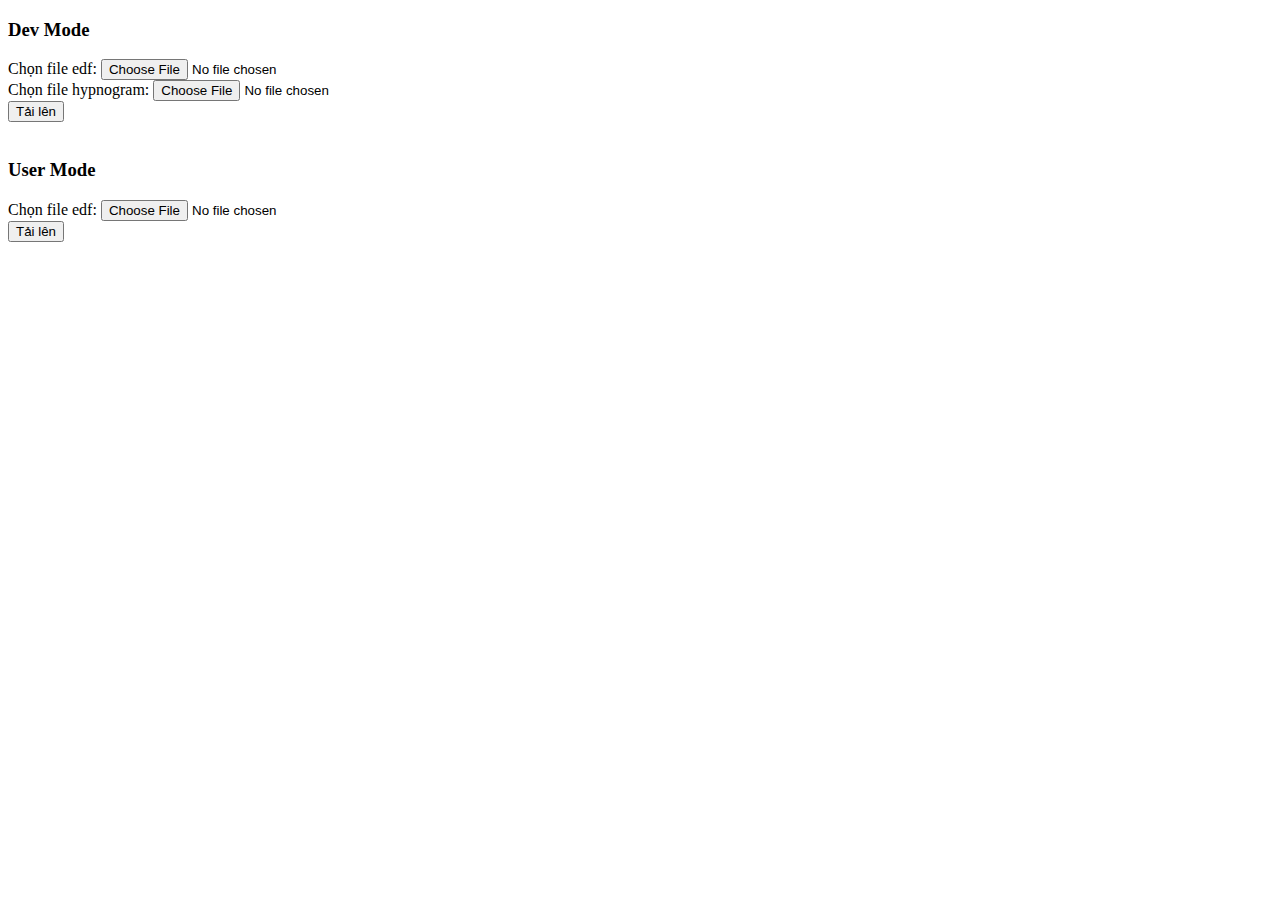
==== template/index.html @ adf44685 "add dev user html" ====
<!DOCTYPE html>
<html>
<head>
	<title>Tải file EDF</title>
</head>
<body>
  <div>
  <h3>Dev Mode</h3>
  <form action="/evaluate" method="POST" enctype="multipart/form-data">
    <label for="edf_file1">Chọn file edf:</label>
    <input type="file" id="edf_file1" name="file">
    <br>
    <label for="edf_file2">Chọn file hypnogram:</label>
    <input type="file" id="edf_file2" name="file">
    <br>
    <input type="submit" value="Tải lên">
  </form>
  <br>
  <h3>User Mode</h3>
  <form action="/predict" method="POST" enctype="multipart/form-data">
    <label for="edf_file1">Chọn file edf:</label>
    <input type="file" id="edf_file1" name="file">
    <br>
    <input type="submit" value="Tải lên">
  </form>
     <br>
   <br>
   <br>
   <br>
  </div>
</body>
</html>
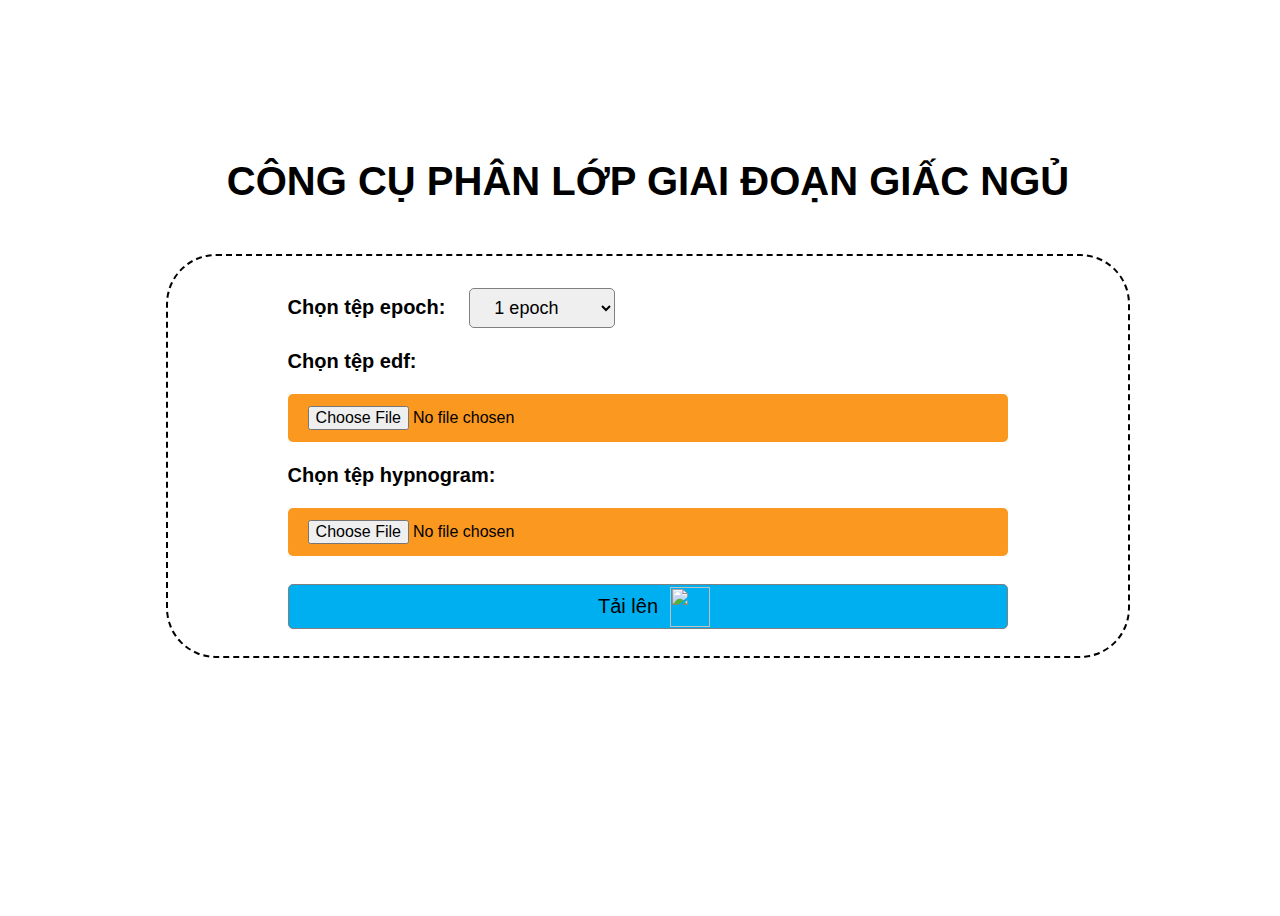
==== commit 7cc0e343: "trang" ====
--- a/template/index.html
+++ b/template/index.html
@@ -1,32 +1,136 @@
 <!DOCTYPE html>
-<html>
+<html lang="en">
+
 <head>
-	<title>Tải file EDF</title>
+  <meta charset="UTF-8">
+  <title>Sleep Stage Classification</title>
+  <link rel="stylesheet" href="style.css">
+  <style>
+    body {
+      width: 100%;
+      height: 100vh;
+      display: flex;
+      align-items: center;
+      justify-content: center;
+      flex-direction: column;
+    }
+
+    h1 {
+      font-family:'Segoe UI', Tahoma, Geneva, Verdana, sans-serif;
+      font-size: 40px;
+      margin-top: -100px;
+      margin-bottom: 50px;
+    }
+
+    .home {
+      width: 760px;
+      height: 360px;
+      border-radius: 50px;
+      padding: 20px 100px 20px;
+      border: 2px dashed black;
+      display: flex;
+      align-items: center;
+      justify-content: center;
+      flex-direction: row;
+    }
+
+    form {
+      position: relative;
+    }
+
+    select {
+        padding: 8px 20px;
+        margin: 8px 0px;
+        box-sizing: border-box;
+        font-size: 18px;
+        border-radius: 5px;
+        border: solid 1px gray;
+    }
+
+    option {
+        padding: 8px 10px;
+        margin: 8px 0px;
+        box-sizing: border-box;
+        font-size: 18px;
+    }
+
+    label {
+      font-family: 'Segoe UI', Tahoma, Geneva, Verdana, sans-serif;
+      font-weight: 600;
+      font-size: 20px;
+      color: black;
+      margin: 0;
+      padding: 0;
+      line-height: 50px;
+      margin-right: 20px;
+    }
+
+    input[type="file"] {
+      width: 100%;
+      padding: 12px 20px;
+      margin: 8px 0;
+      box-sizing: border-box;
+      background-color:rgb(251, 152, 31);
+      border-radius: 5px;
+      cursor: pointer;
+      font-size: 16px;
+    }
+
+    input[type="submit"] {
+      width: 100%;
+      padding: 10px 20px;
+      margin: 20px 0;
+      box-sizing: border-box;
+      background-color:#00aff0;
+      padding-right: 60px;
+      border-radius: 5px;
+      font-size: 20px;
+      cursor: pointer;
+      border: solid 1px gray;
+    }
+
+    p {
+      font-family: 'Segoe UI', Tahoma, Geneva, Verdana, sans-serif;
+      font-weight: 600;
+      font-size: 30px;
+      color: black;
+      margin: 0;
+      padding: 0;
+    }
+
+    img {
+      position: absolute;
+      width: 40px;
+      height: 40px;
+      top: 84%;
+      left: 53%;
+      cursor: pointer;
+      z-index: 2;
+    }
+  </style>
 </head>
+
 <body>
-  <div>
-  <h3>Dev Mode</h3>
-  <form action="/evaluate" method="POST" enctype="multipart/form-data">
-    <label for="edf_file1">Chọn file edf:</label>
-    <input type="file" id="edf_file1" name="file">
-    <br>
-    <label for="edf_file2">Chọn file hypnogram:</label>
-    <input type="file" id="edf_file2" name="file">
-    <br>
-    <input type="submit" value="Tải lên">
-  </form>
-  <br>
-  <h3>User Mode</h3>
-  <form action="/predict" method="POST" enctype="multipart/form-data">
-    <label for="edf_file1">Chọn file edf:</label>
-    <input type="file" id="edf_file1" name="file">
-    <br>
-    <input type="submit" value="Tải lên">
-  </form>
-     <br>
-   <br>
-   <br>
-   <br>
+  <h1>CÔNG CỤ PHÂN LỚP GIAI ĐOẠN GIẤC NGỦ</h1>
+  <div class="home">
+    <form action="/evaluate" method="POST" enctype="multipart/form-data">
+      <br>
+      <label for="epoch_file">Chọn tệp epoch:</label>
+      <select name="epoch_file" id="epoch_file">
+        <option value="1">1 epoch</option>
+        <option value="10">10 epochs</option>
+        <option value="20">20 epochs</option>
+      </select>
+      <br>
+      <label for="edf_file1">Chọn tệp edf:</label>
+      <input class="input_edf" type="file" id="edf_file1" name="file">
+      <br>
+      <label for="edf_file2">Chọn tệp hypnogram:</label>
+      <input class="input_hyn" type="file" id="edf_file2" name="file">
+      <input type="submit" value="Tải lên">
+      <img src="./template/upload.png" alt="" />
+    </form>
   </div>
 </body>
+
 </html>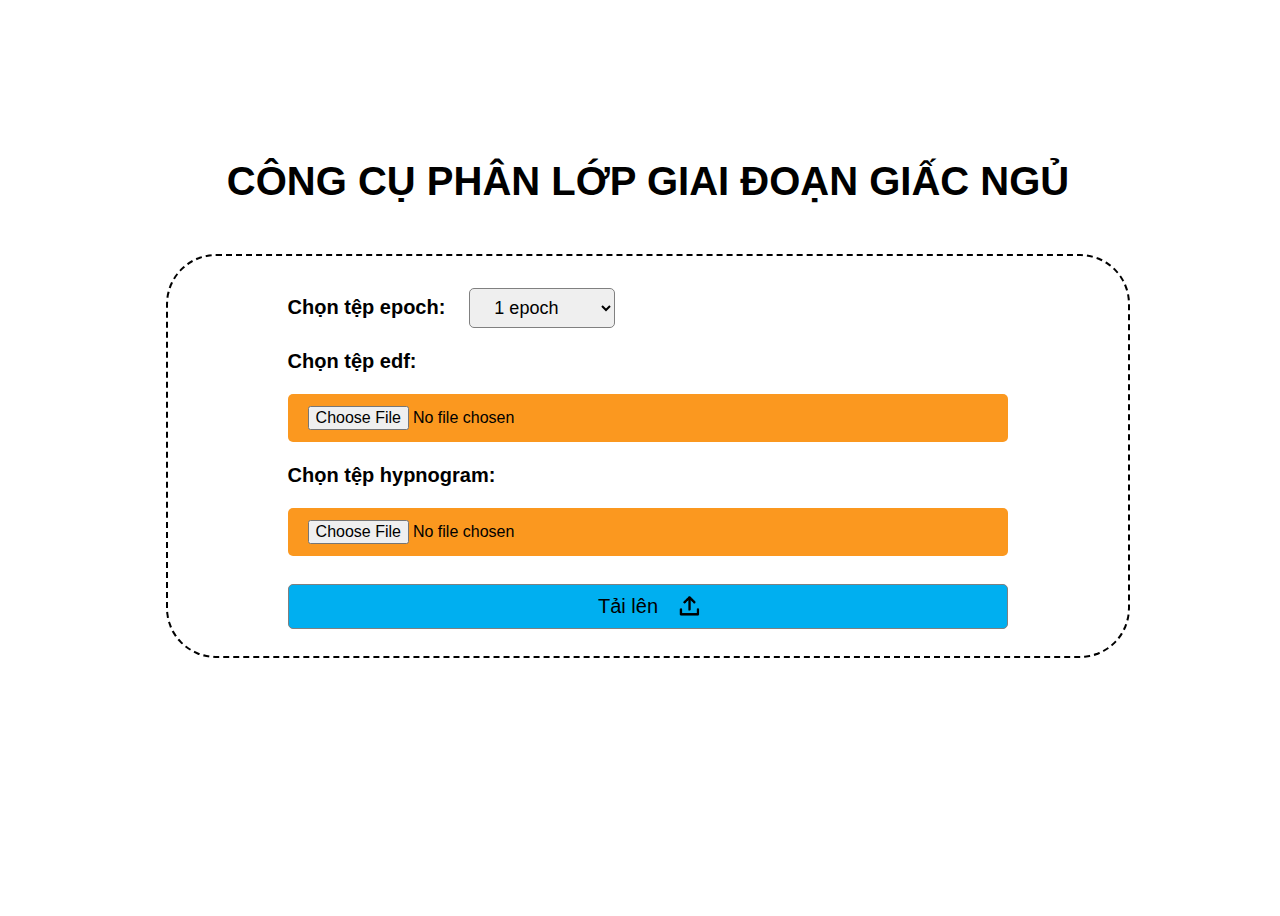
==== commit 7d2cf0a3: "add many htmls" ====
--- a/template/index.html
+++ b/template/index.html
@@ -16,7 +16,7 @@
     }
 
     h1 {
-      font-family:'Segoe UI', Tahoma, Geneva, Verdana, sans-serif;
+      font-family: 'Segoe UI', Tahoma, Geneva, Verdana, sans-serif;
       font-size: 40px;
       margin-top: -100px;
       margin-bottom: 50px;
@@ -39,19 +39,19 @@
     }
 
     select {
-        padding: 8px 20px;
-        margin: 8px 0px;
-        box-sizing: border-box;
-        font-size: 18px;
-        border-radius: 5px;
-        border: solid 1px gray;
+      padding: 8px 20px;
+      margin: 8px 0px;
+      box-sizing: border-box;
+      font-size: 18px;
+      border-radius: 5px;
+      border: solid 1px gray;
     }
 
     option {
-        padding: 8px 10px;
-        margin: 8px 0px;
-        box-sizing: border-box;
-        font-size: 18px;
+      padding: 8px 10px;
+      margin: 8px 0px;
+      box-sizing: border-box;
+      font-size: 18px;
     }
 
     label {
@@ -70,7 +70,7 @@
       padding: 12px 20px;
       margin: 8px 0;
       box-sizing: border-box;
-      background-color:rgb(251, 152, 31);
+      background-color: rgb(251, 152, 31);
       border-radius: 5px;
       cursor: pointer;
       font-size: 16px;
@@ -81,7 +81,7 @@
       padding: 10px 20px;
       margin: 20px 0;
       box-sizing: border-box;
-      background-color:#00aff0;
+      background-color: #00aff0;
       padding-right: 60px;
       border-radius: 5px;
       font-size: 20px;
@@ -105,7 +105,6 @@
       top: 84%;
       left: 53%;
       cursor: pointer;
-      z-index: 2;
     }
   </style>
 </head>
@@ -128,7 +127,7 @@
       <label for="edf_file2">Chọn tệp hypnogram:</label>
       <input class="input_hyn" type="file" id="edf_file2" name="file">
       <input type="submit" value="Tải lên">
-      <img src="./template/upload.png" alt="" />
+      <img src="upload.png" alt="" />
     </form>
   </div>
 </body>
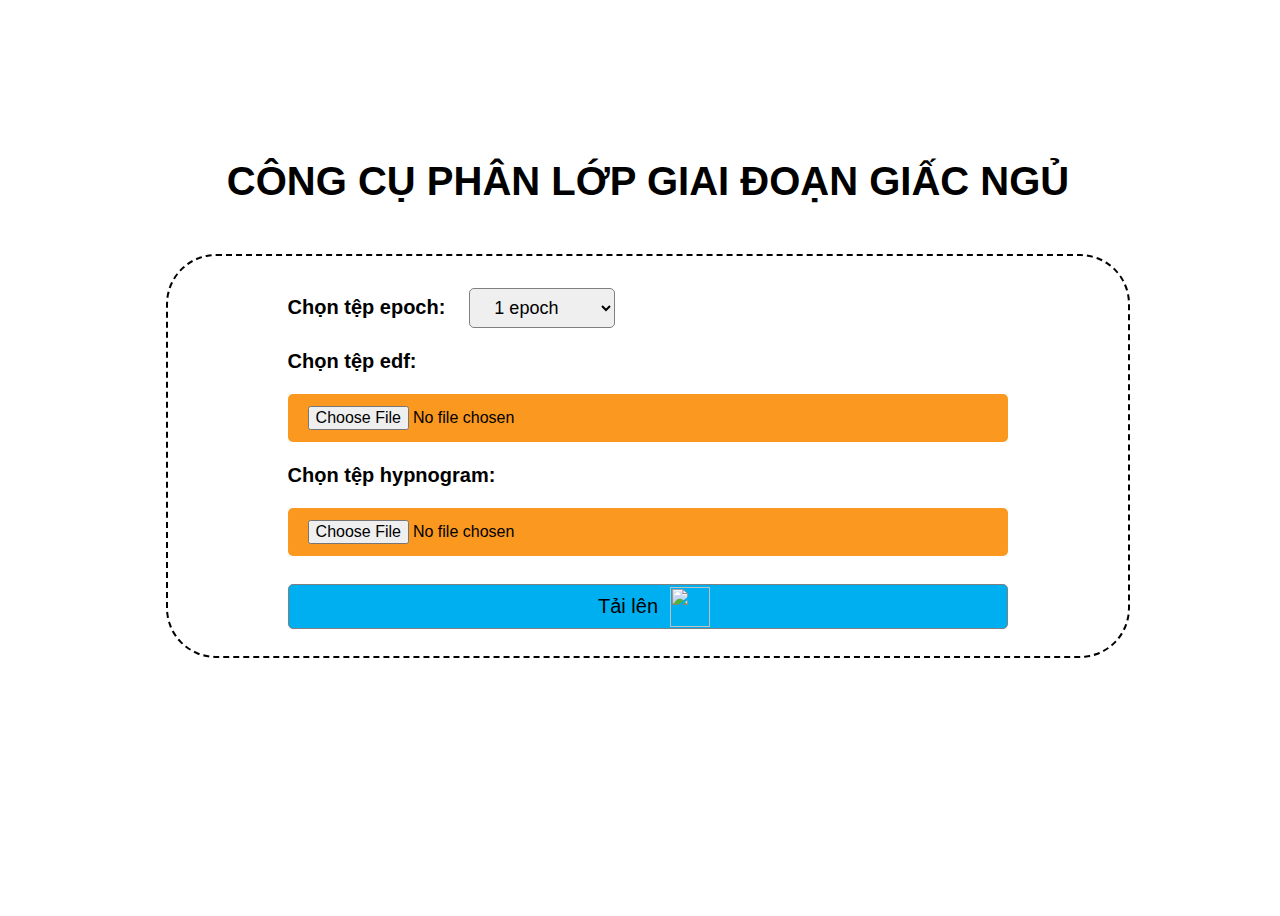
==== commit 3694b68c: "update ui" ====
--- a/template/index.html
+++ b/template/index.html
@@ -127,7 +127,7 @@
       <label for="edf_file2">Chọn tệp hypnogram:</label>
       <input class="input_hyn" type="file" id="edf_file2" name="file">
       <input type="submit" value="Tải lên">
-      <img src="upload.png" alt="" />
+      <img src="./template/upload.png" alt="" />
     </form>
   </div>
 </body>
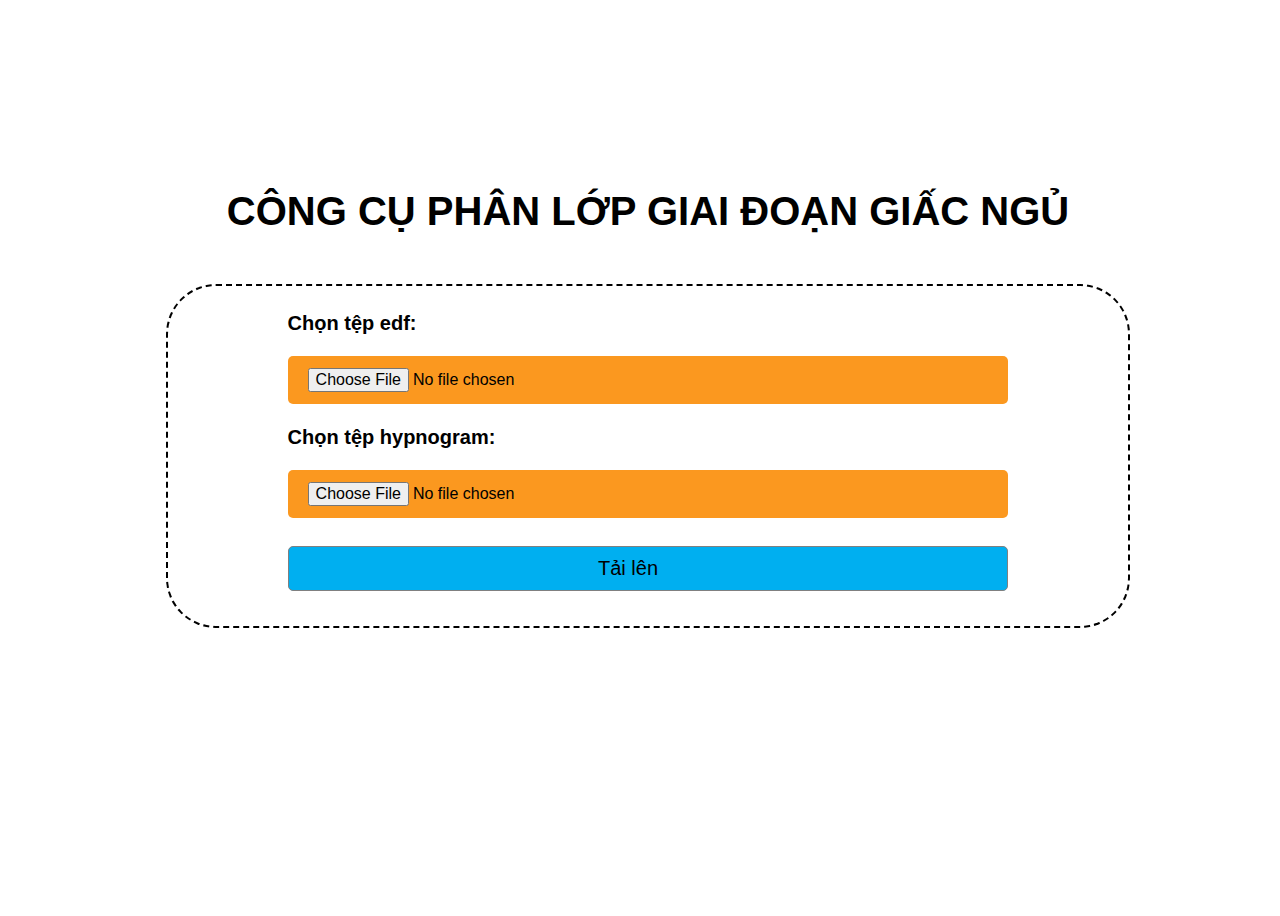
==== commit 6498331b: "chart" ====
--- a/template/index.html
+++ b/template/index.html
@@ -24,9 +24,9 @@
 
     .home {
       width: 760px;
-      height: 360px;
+      height: 320px;
       border-radius: 50px;
-      padding: 20px 100px 20px;
+      padding: 0px 100px 20px;
       border: 2px dashed black;
       display: flex;
       align-items: center;
@@ -113,13 +113,13 @@
   <h1>CÔNG CỤ PHÂN LỚP GIAI ĐOẠN GIẤC NGỦ</h1>
   <div class="home">
     <form action="/evaluate" method="POST" enctype="multipart/form-data">
-      <br>
+      <!-- <br>
       <label for="epoch_file">Chọn tệp epoch:</label>
       <select name="epoch_file" id="epoch_file">
         <option value="1">1 epoch</option>
         <option value="10">10 epochs</option>
         <option value="20">20 epochs</option>
-      </select>
+      </select> -->
       <br>
       <label for="edf_file1">Chọn tệp edf:</label>
       <input class="input_edf" type="file" id="edf_file1" name="file">
@@ -127,7 +127,7 @@
       <label for="edf_file2">Chọn tệp hypnogram:</label>
       <input class="input_hyn" type="file" id="edf_file2" name="file">
       <input type="submit" value="Tải lên">
-      <img src="./template/upload.png" alt="" />
+      <!-- <img src="./template/upload.png" alt="" /> -->
     </form>
   </div>
 </body>
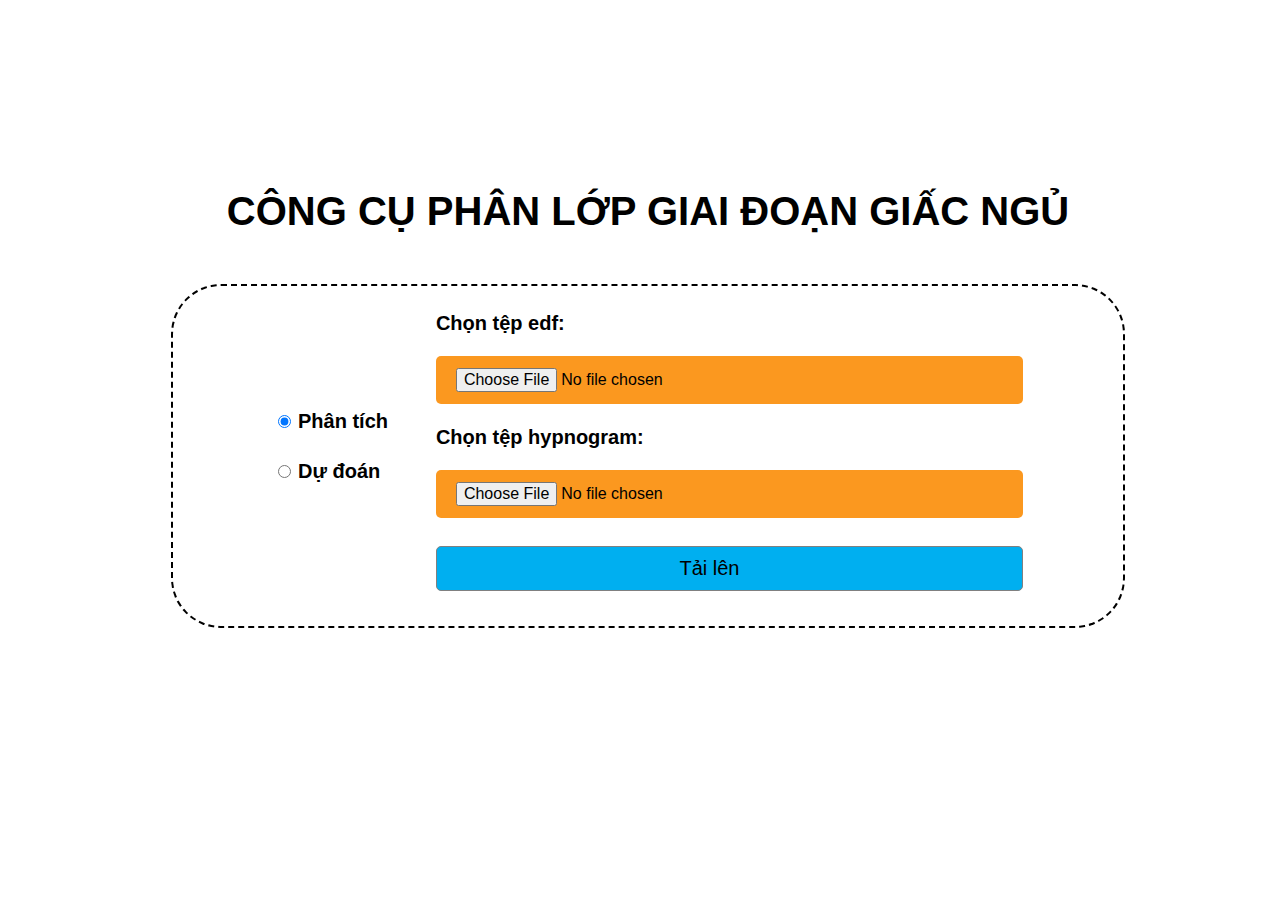
==== commit 4231777b: "user mode" ====
--- a/template/index.html
+++ b/template/index.html
@@ -23,7 +23,7 @@
     }
 
     .home {
-      width: 760px;
+      width: 750px;
       height: 320px;
       border-radius: 50px;
       padding: 0px 100px 20px;
@@ -112,14 +112,15 @@
 <body>
   <h1>CÔNG CỤ PHÂN LỚP GIAI ĐOẠN GIẤC NGỦ</h1>
   <div class="home">
-    <form action="/evaluate" method="POST" enctype="multipart/form-data">
-      <!-- <br>
-      <label for="epoch_file">Chọn tệp epoch:</label>
-      <select name="epoch_file" id="epoch_file">
-        <option value="1">1 epoch</option>
-        <option value="10">10 epochs</option>
-        <option value="20">20 epochs</option>
-      </select> -->
+    <div id="label-selection" style="width: 200px;">
+      <input type="radio" id="with-labels" name="label-option" value="with-labels" checked>
+      <label for="with-labels">Phân tích</label>
+      <br>
+      <input type="radio" id="without-labels" name="label-option" value="without-labels">
+      <label for="without-labels">Dự đoán</label>
+    </div>
+
+    <form id="with-labels-form" action="/evaluate" method="POST" enctype="multipart/form-data">
       <br>
       <label for="edf_file1">Chọn tệp edf:</label>
       <input class="input_edf" type="file" id="edf_file1" name="file">
@@ -127,9 +128,32 @@
       <label for="edf_file2">Chọn tệp hypnogram:</label>
       <input class="input_hyn" type="file" id="edf_file2" name="file">
       <input type="submit" value="Tải lên">
-      <!-- <img src="./template/upload.png" alt="" /> -->
+    </form>
+
+    <form id="without-labels-form" action="/predict" method="POST" enctype="multipart/form-data" style="display: none;">
+      <br>
+      <label for="edf_file1">Chọn tệp edf:</label>
+      <input class="input_edf" type="file" id="edf_file1" name="file">
+      <br>
+      <input type="submit" value="Tải lên">
     </form>
   </div>
 </body>
 
-</html>+</html>
+<script>
+  const withLabelsRadio = document.getElementById('with-labels');
+  const withoutLabelsRadio = document.getElementById('without-labels');
+  const withLabelsForm = document.getElementById('with-labels-form');
+  const withoutLabelsForm = document.getElementById('without-labels-form');
+
+  withLabelsRadio.addEventListener('change', () => {
+    withLabelsForm.style.display = 'block';
+    withoutLabelsForm.style.display = 'none';
+  });
+
+  withoutLabelsRadio.addEventListener('change', () => {
+    withLabelsForm.style.display = 'none';
+    withoutLabelsForm.style.display = 'block';
+  });
+</script>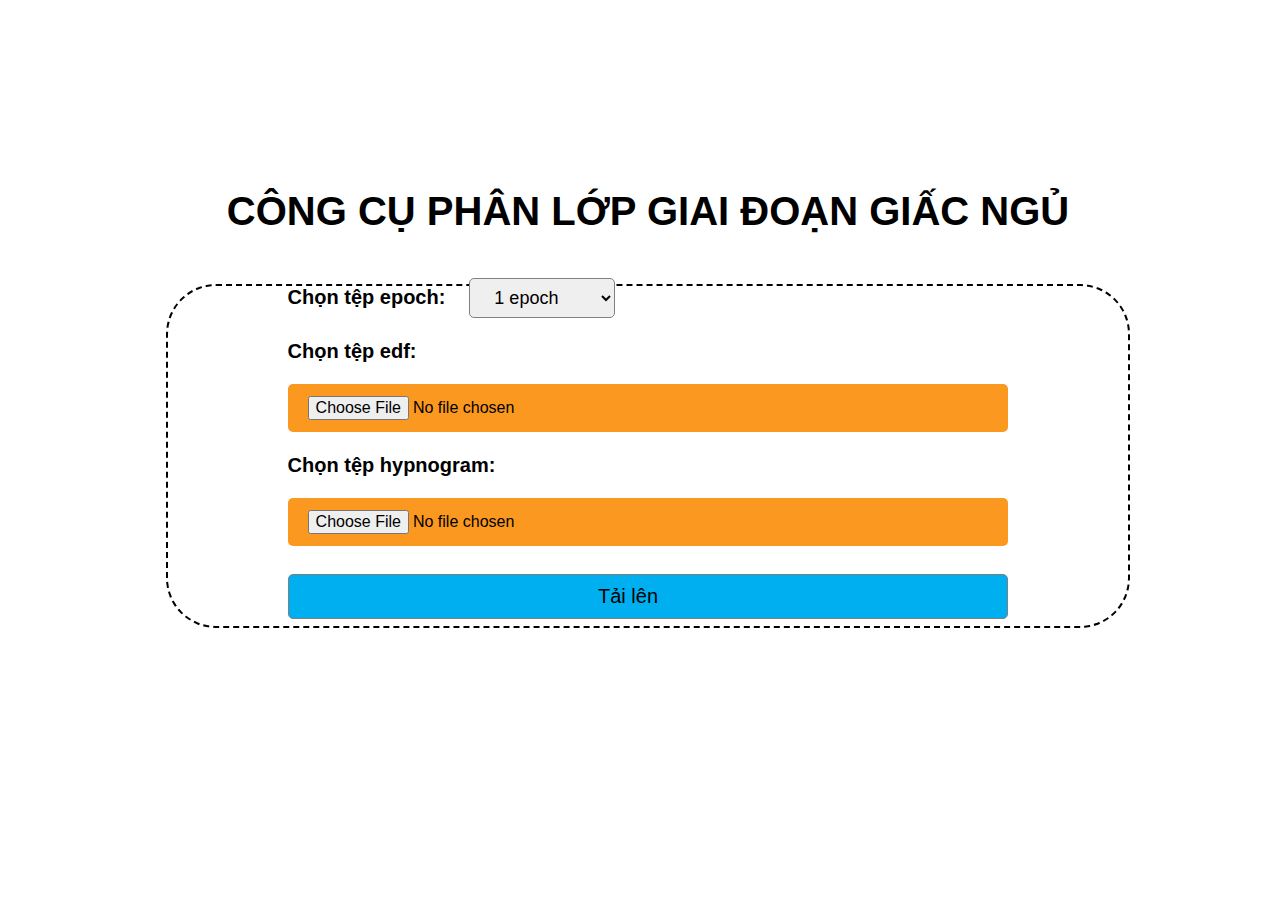
==== commit 9a3f5b85: "fix" ====
--- a/template/index.html
+++ b/template/index.html
@@ -23,7 +23,7 @@
     }
 
     .home {
-      width: 750px;
+      width: 760px;
       height: 320px;
       border-radius: 50px;
       padding: 0px 100px 20px;
@@ -112,15 +112,14 @@
 <body>
   <h1>CÔNG CỤ PHÂN LỚP GIAI ĐOẠN GIẤC NGỦ</h1>
   <div class="home">
-    <div id="label-selection" style="width: 200px;">
-      <input type="radio" id="with-labels" name="label-option" value="with-labels" checked>
-      <label for="with-labels">Phân tích</label>
+    <form action="/evaluate" method="POST" enctype="multipart/form-data">
       <br>
-      <input type="radio" id="without-labels" name="label-option" value="without-labels">
-      <label for="without-labels">Dự đoán</label>
-    </div>
-
-    <form id="with-labels-form" action="/evaluate" method="POST" enctype="multipart/form-data">
+      <label for="epoch_file">Chọn tệp epoch:</label>
+      <select name="epoch_file" id="epoch_file">
+        <option value="1">1 epoch</option>
+        <option value="10">10 epochs</option>
+        <option value="20">20 epochs</option>
+      </select>
       <br>
       <label for="edf_file1">Chọn tệp edf:</label>
       <input class="input_edf" type="file" id="edf_file1" name="file">
@@ -128,32 +127,9 @@
       <label for="edf_file2">Chọn tệp hypnogram:</label>
       <input class="input_hyn" type="file" id="edf_file2" name="file">
       <input type="submit" value="Tải lên">
-    </form>
-
-    <form id="without-labels-form" action="/predict" method="POST" enctype="multipart/form-data" style="display: none;">
-      <br>
-      <label for="edf_file1">Chọn tệp edf:</label>
-      <input class="input_edf" type="file" id="edf_file1" name="file">
-      <br>
-      <input type="submit" value="Tải lên">
+      <!-- <img src="./template/upload.png" alt="" /> -->
     </form>
   </div>
 </body>
 
-</html>
-<script>
-  const withLabelsRadio = document.getElementById('with-labels');
-  const withoutLabelsRadio = document.getElementById('without-labels');
-  const withLabelsForm = document.getElementById('with-labels-form');
-  const withoutLabelsForm = document.getElementById('without-labels-form');
-
-  withLabelsRadio.addEventListener('change', () => {
-    withLabelsForm.style.display = 'block';
-    withoutLabelsForm.style.display = 'none';
-  });
-
-  withoutLabelsRadio.addEventListener('change', () => {
-    withLabelsForm.style.display = 'none';
-    withoutLabelsForm.style.display = 'block';
-  });
-</script>+</html>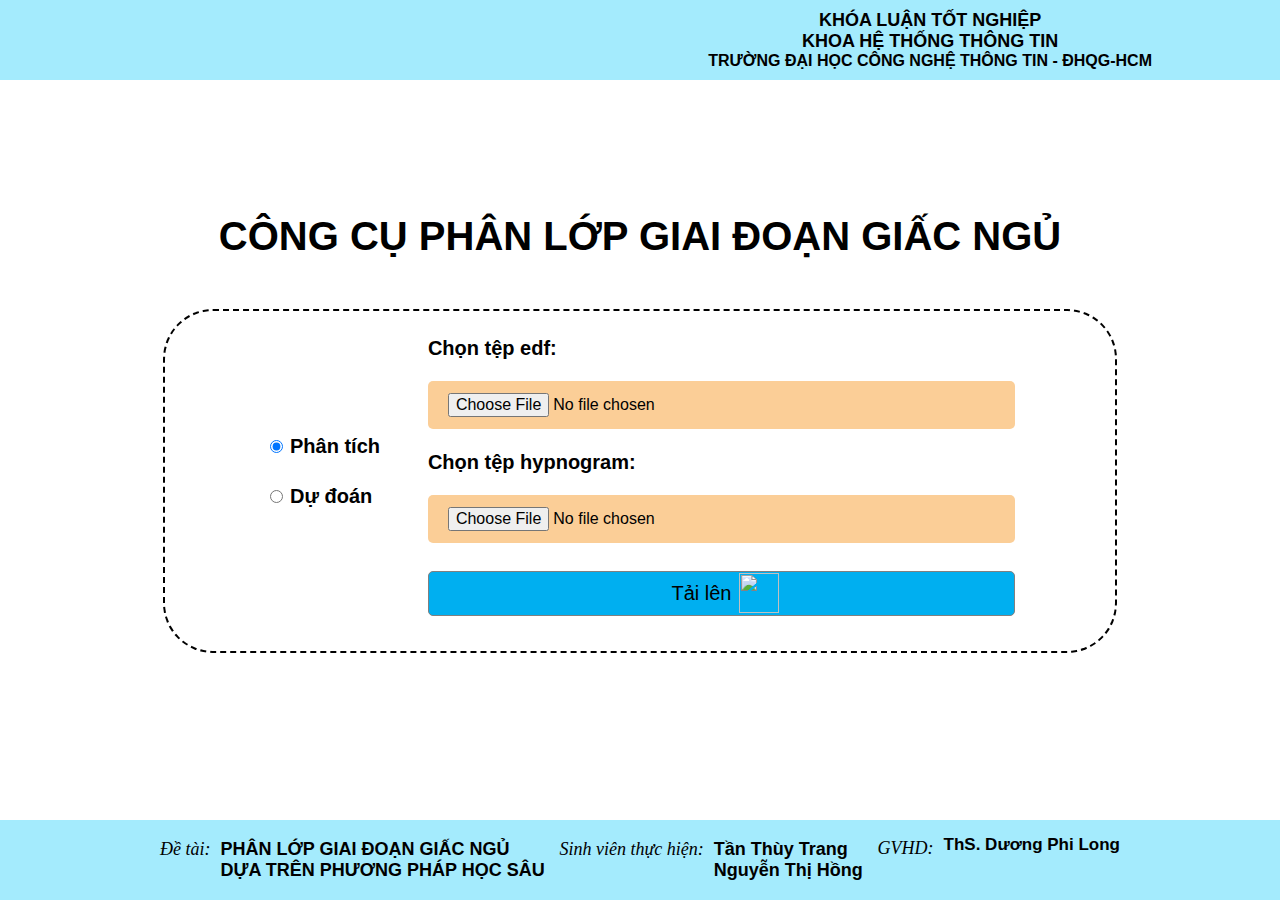
==== commit e874515f: "fix" ====
--- a/template/index.html
+++ b/template/index.html
@@ -7,7 +7,7 @@
   <link rel="stylesheet" href="style.css">
   <style>
     body {
-      width: 100%;
+      /* width: 100%; */
       height: 100vh;
       display: flex;
       align-items: center;
@@ -18,12 +18,12 @@
     h1 {
       font-family: 'Segoe UI', Tahoma, Geneva, Verdana, sans-serif;
       font-size: 40px;
-      margin-top: -100px;
+      margin-top: -50px;
       margin-bottom: 50px;
     }
 
     .home {
-      width: 760px;
+      width: 750px;
       height: 320px;
       border-radius: 50px;
       padding: 0px 100px 20px;
@@ -70,7 +70,7 @@
       padding: 12px 20px;
       margin: 8px 0;
       box-sizing: border-box;
-      background-color: rgb(251, 152, 31);
+      background-color: rgb(251, 206, 151);
       border-radius: 5px;
       cursor: pointer;
       font-size: 16px;
@@ -98,28 +98,158 @@
       padding: 0;
     }
 
-    img {
+    .icon-upload1 {
       position: absolute;
       width: 40px;
       height: 40px;
-      top: 84%;
+      top: 81%;
       left: 53%;
       cursor: pointer;
     }
+
+    .icon-upload2 {
+      position: absolute;
+      width: 40px;
+      height: 40px;
+      top: 71%;
+      left: 53%;
+      cursor: pointer;
+    }
+
+    .logo-banner {
+      height: 100px;
+      width: auto;
+      object-fit: contain;
+    }
+
+    .logo-uit {
+      margin-right: 20px;
+    }
+
+    .logo-uit, .logo-httt, .logo-dhqg {
+      height: 70px;
+      width: auto;
+      object-fit: contain;
+    } 
+
+    .info-uni {
+      text-align: center;
+    }
+
+    header {
+      width: 100%;
+      height: 80px;
+      background-color: #a4ebfd;
+      position: fixed;
+      top: 0;
+      left: 0;
+      right: 0;
+      display: flex;
+      flex-direction: row;
+      align-items: center;
+      justify-content: center;
+    }
+
+    .header-container {
+      height: 90px;
+      width: 80%;
+      display: flex;
+      flex-direction: row;
+      align-items: center;
+      justify-content: space-between;
+    }
+
+    footer {
+      width: 100%;
+      height: 80px;
+      background-color: #a4ebfd;
+      position: fixed;
+      bottom: 0;
+      left: 0;
+      right: 0;
+      display: flex;
+      flex-direction: row;
+      justify-content: center;
+      align-items: center;
+    }
+
+    .footer-container {
+      width: 75%;
+      height: 90px;
+      display: flex;
+      flex-direction: row;
+      align-items: center;
+      justify-content: space-between;
+    }
+
+    .info-uni1 {
+      font-size: 18px;
+    }
+
+    .info-name, .info-uni2 {
+      font-size: 18px;
+    }
+
+    .info-uni3 {
+      font-size: 16px;
+    } 
+
+    .info-student {
+      display: flex;
+      flex-direction: row;
+      font-size: 17px;
+    }
+
+    i {
+      margin-right: 10px;
+      font-size: 18px;
+    }
+
+    .student-name {
+      display: flex;
+      flex-direction: column;
+    }
+
+    .info-ths {
+      display: flex;
+      flex-direction: row;
+      margin-bottom: 23px;
+      align-items: start;
+    }
+
+    .info-ths-name {
+      font-size: 17px;
+      margin-top: -3px;
+    }
+
   </style>
 </head>
 
 <body>
+  <header>
+    <div class="header-container">
+      <div>
+        <img class="logo-uit" src="/static/uit.png" alt="">
+        <img class="logo-httt" src="/static/Logo-Khoa-HTTT.png" alt="">
+      </div>
+      <div class="info-uni">
+        <p class="info-uni1">KHÓA LUẬN TỐT NGHIỆP</p>
+        <p class="info-uni2">KHOA HỆ THỐNG THÔNG TIN</p>
+        <p class="info-uni3">TRƯỜNG ĐẠI HỌC CÔNG NGHỆ THÔNG TIN - ĐHQG-HCM</p>
+      </div>
+    </div>
+  </header>
   <h1>CÔNG CỤ PHÂN LỚP GIAI ĐOẠN GIẤC NGỦ</h1>
   <div class="home">
-    <form action="/evaluate" method="POST" enctype="multipart/form-data">
-      <br>
-      <label for="epoch_file">Chọn tệp epoch:</label>
-      <select name="epoch_file" id="epoch_file">
-        <option value="1">1 epoch</option>
-        <option value="10">10 epochs</option>
-        <option value="20">20 epochs</option>
-      </select>
+    <div id="label-selection" style="width: 200px;">
+      <input type="radio" id="with-labels" name="label-option" value="with-labels" checked>
+      <label for="with-labels">Phân tích</label>
+      <br>
+      <input type="radio" id="without-labels" name="label-option" value="without-labels">
+      <label for="without-labels">Dự đoán</label>
+    </div>
+
+    <form id="with-labels-form" action="/evaluate" method="POST" enctype="multipart/form-data">
       <br>
       <label for="edf_file1">Chọn tệp edf:</label>
       <input class="input_edf" type="file" id="edf_file1" name="file">
@@ -127,9 +257,63 @@
       <label for="edf_file2">Chọn tệp hypnogram:</label>
       <input class="input_hyn" type="file" id="edf_file2" name="file">
       <input type="submit" value="Tải lên">
-      <!-- <img src="./template/upload.png" alt="" /> -->
+      <img class="icon-upload1" src="/static/upload.png" alt="">
+    </form>
+
+    <form id="without-labels-form" action="/predict" method="POST" enctype="multipart/form-data" style="display: none;">
+      <br>
+      <label for="edf_file1">Chọn tệp edf:</label>
+      <input class="input_edf" type="file" id="edf_file1" name="file">
+      <br>
+      <input type="submit" value="Tải lên">
+      <img class="icon-upload2" src="/static/upload.png" alt="" />
     </form>
   </div>
+
+  <footer>
+    <div class="footer-container">
+      <!-- <img class="logo-banner" src="/static/banner_uit.png" alt=""> -->
+      <!-- <div class="info-ths">
+        <i>Đề tài: </i>
+        <p class="info-project-name">PHÂN LỚP GIAI ĐOẠN GIẤC NGỦ 
+          <br>DỰA TRÊN PHƯƠNG PHÁP HỌC SÂU</p> 
+      </div> -->
+      <div class="info-student">
+        <i>Đề tài:</i>
+        <div class="student-name">
+          <p class="info-name">PHÂN LỚP GIAI ĐOẠN GIẤC NGỦ 
+            <br>DỰA TRÊN PHƯƠNG PHÁP HỌC SÂU</p> 
+        </div>
+      </div>
+      <div class="info-student">
+        <i>Sinh viên thực hiện:</i>
+        <div class="student-name">
+          <p class="info-name">Tần Thùy Trang</p>
+          <p class="info-name">Nguyễn Thị Hồng</p>
+        </div>
+      </div>
+      <div class="info-ths">
+        <i>GVHD:</i><p class="info-ths-name">ThS. Dương Phi Long</p> 
+      </div>
+      <!-- <img class="logo-dhqg" src="/static/dhqg.png" alt=""> -->
+    </div>
+  </footer>
 </body>
 
-</html>+</html>
+<script>
+  const withLabelsRadio = document.getElementById('with-labels');
+  const withoutLabelsRadio = document.getElementById('without-labels');
+  const withLabelsForm = document.getElementById('with-labels-form');
+  const withoutLabelsForm = document.getElementById('without-labels-form');
+
+  withLabelsRadio.addEventListener('change', () => {
+    withLabelsForm.style.display = 'block';
+    withoutLabelsForm.style.display = 'none';
+  });
+
+  withoutLabelsRadio.addEventListener('change', () => {
+    withLabelsForm.style.display = 'none';
+    withoutLabelsForm.style.display = 'block';
+  });
+</script>